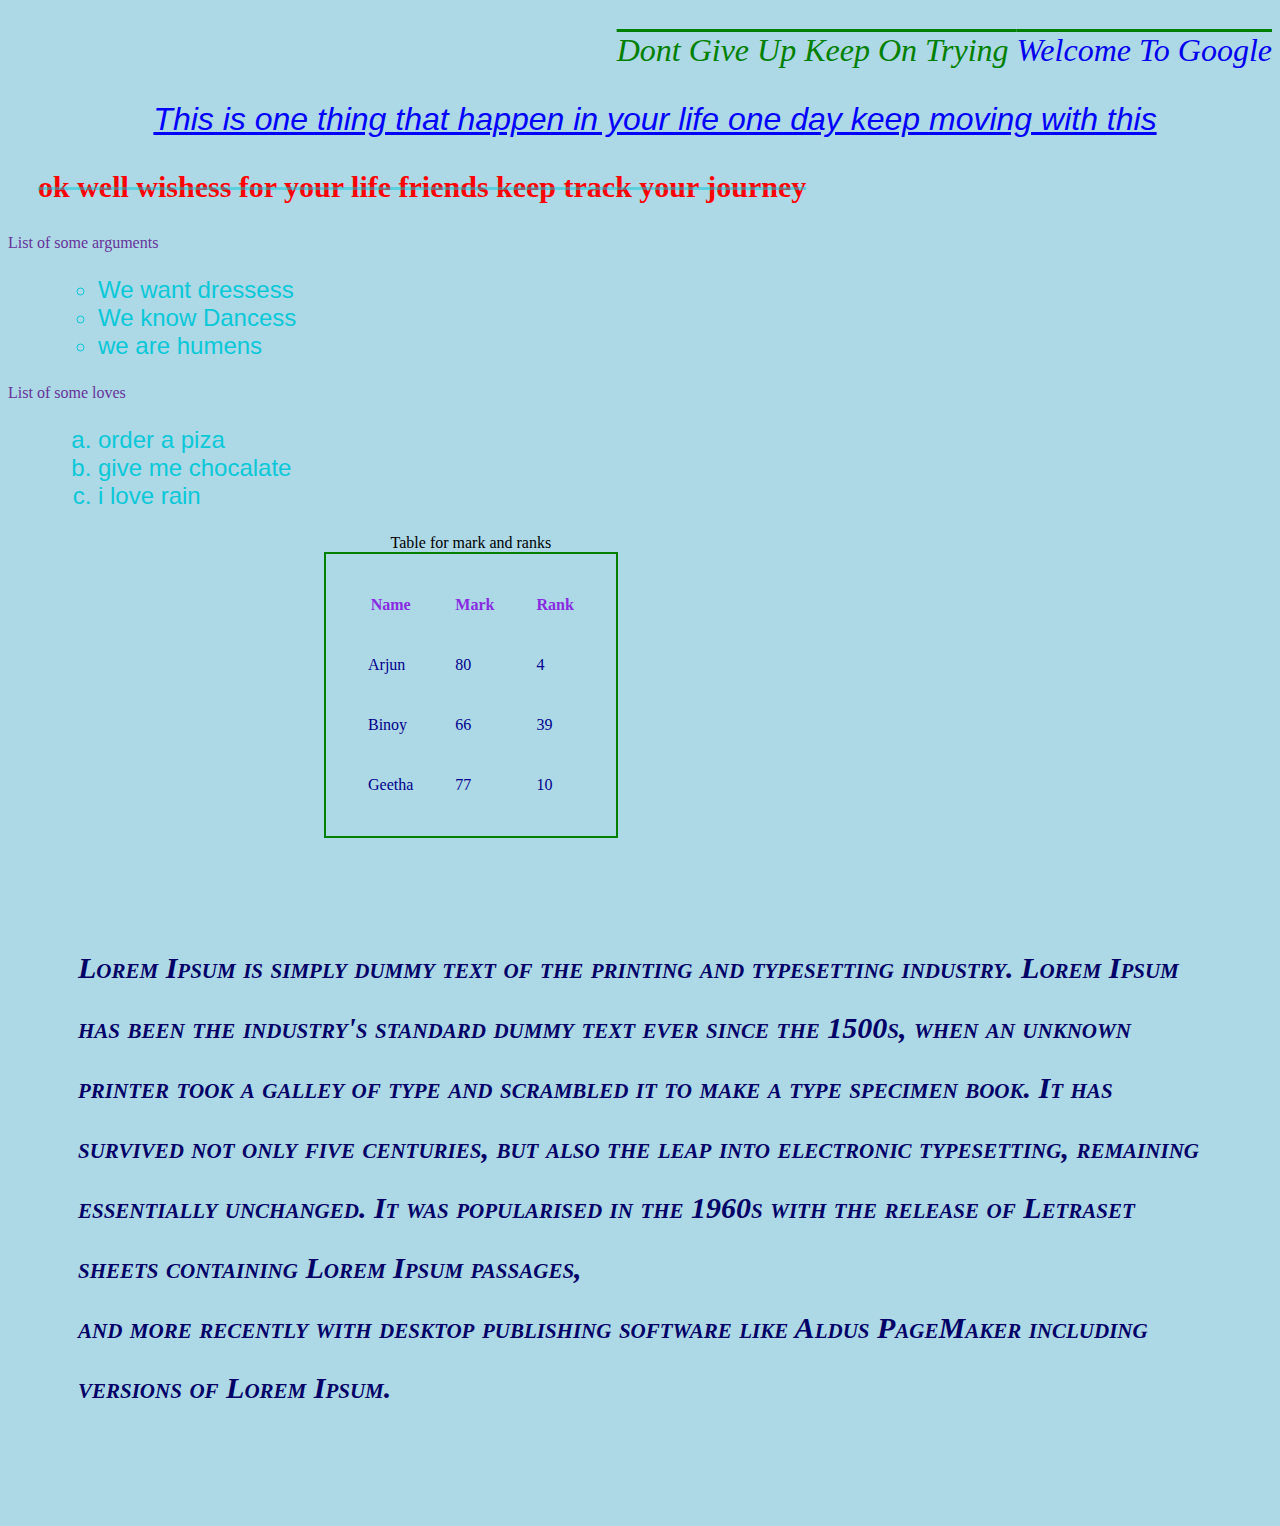
==== index.html @ 55c9ad76 "Html css project learning" ====
<!DOCTYPE html>
<html lang="en">
<head>
    <meta charset="UTF-8">
    <meta http-equiv="X-UA-Compatible" content="IE=edge">
    <meta name="viewport" content="width=device-width, initial-scale=1.0">
    <link rel="stylesheet" href="styles/style1.css">
    <title>First css</title> 
</head>
<body>

    <!--simple paragraphs for learning font,text,hover,link styles-->

    <p class="first">Dont give up keep on trying  <a href="https://google.com"class="a1">Welcome to google</a></p>
    <p class="second">This is one thing that happen in your life one day keep moving with this</p>
    <p class="third">ok well wishess for your life friends keep track your journey</p>

    <!--Now we use styles for lists-->

    <p class="li-head">List of some arguments</p>
    <ul class="ul">
        <li>We want dressess</li>
        <li>We know Dancess</li>
        <li>we are humens</li>
    </ul>
    <p class="li-head">List of some loves</p>
    <ol class="ol">
        <li>order a piza</li>
        <li>give me chocalate</li>
        <li>i love rain</li>
    </ol>

    <!--Table styling-->

    

    <table class="table1">
        <caption>Table for mark and ranks</caption>
        <tr>
            <th>Name</th>
            <th>Mark</th>
            <th>Rank</th>
        </tr>
        <tr>
            <td>Arjun</td>
            <td>80</td>
            <td>4</td>
        </tr>
        <tr>
            <td>Binoy</td>
            <td>66</td>
            <td>39</td>
        </tr>
        <tr>
            <td>Geetha</td>
            <td>77</td>
            <td>10</td>
        </tr>
    </table>

    <!-- div element -->

    <div class="div1">
        <p class="lorem">Lorem Ipsum is simply dummy text of the printing and typesetting industry.
             Lorem Ipsum has been the industry's standard dummy text ever since the 1500s,
              when an unknown printer took a galley of type and scrambled it to make a type specimen book. It has
              <br> survived not only five centuries, but also the leap into electronic typesetting, remaining
               essentially unchanged. It was popularised in the 1960s with the release of Letraset sheets containing 
               Lorem Ipsum passages,<br> and more recently with desktop publishing software like Aldus PageMaker including versions of Lorem Ipsum.
        </p>
    </div>

</body>
</html>
---- styles/style1.css ----
body{
    background-color: lightblue;
}

p.first{
    text-align: right;
    color: green;
    text-decoration: overline;
    text-transform: capitalize;
    text-overflow: ellipsis;
    text-indent: 1px;
    font-size: 2rem;
    font-family: Cambria, Cochin, Georgia, Times, 'Times New Roman', serif;
    font-style: oblique;
    font-stretch: expanded;
}
p.second{
    color: blue;
    text-decoration: underline;
    text-indent: 30px;
    text-align: center;
    font-family: Verdana, Geneva, Tahoma, sans-serif;
    font-size: 2em;
    font-style:italic;
    font-stretch: narrower;
}
p.third{
    color: red;
    text-align: start;
    text-indent: 30px;
    text-decoration: line-through;
    text-decoration-color: rgba(10, 200,216, 0.5);
    font-size: 30px;
    font-weight: bolder;
}
.a1{
    font-size: 2rem;
    text-decoration: none;
}

.a1:hover{
    color: green;
}
.a1:active{
    color: red;
}
.a1:visited{
    color: lightblue;
}
.li-head{
     color: rebeccapurple;
}

.ul{
    list-style-type: circle;
    margin-left:50px;
    font-size: 1.5em;
    font-family: 'Gill Sans', 'Gill Sans MT', Calibri, 'Trebuchet MS', sans-serif;
    color: rgba(10, 200,216);
}
.ol{
    list-style-type:lower-alpha;
    margin-left:50px;
    font-size: 1.5em;
    font-family: 'Gill Sans', 'Gill Sans MT', Calibri, 'Trebuchet MS', sans-serif;
    color: rgba(10, 200,216);
}
.table1{
    margin-left: 25%;
    padding: 20px;
    border:2px solid green;
    border-collapse: separate;
}
th{
    padding: 20px;
    color: blueviolet;
}
td{
    padding: 20px;
    color: darkblue;
}
.lorem{
    padding: 20px;
    font-family: Georgia, "Times New Roman", Times, serif;
    font-size: 30px;
    font-style: italic;
    font-weight: bold;
    font-variant: small-caps;
    color: #006;
    line-height: 2em;
}
.div1{
    padding: 50px;
}
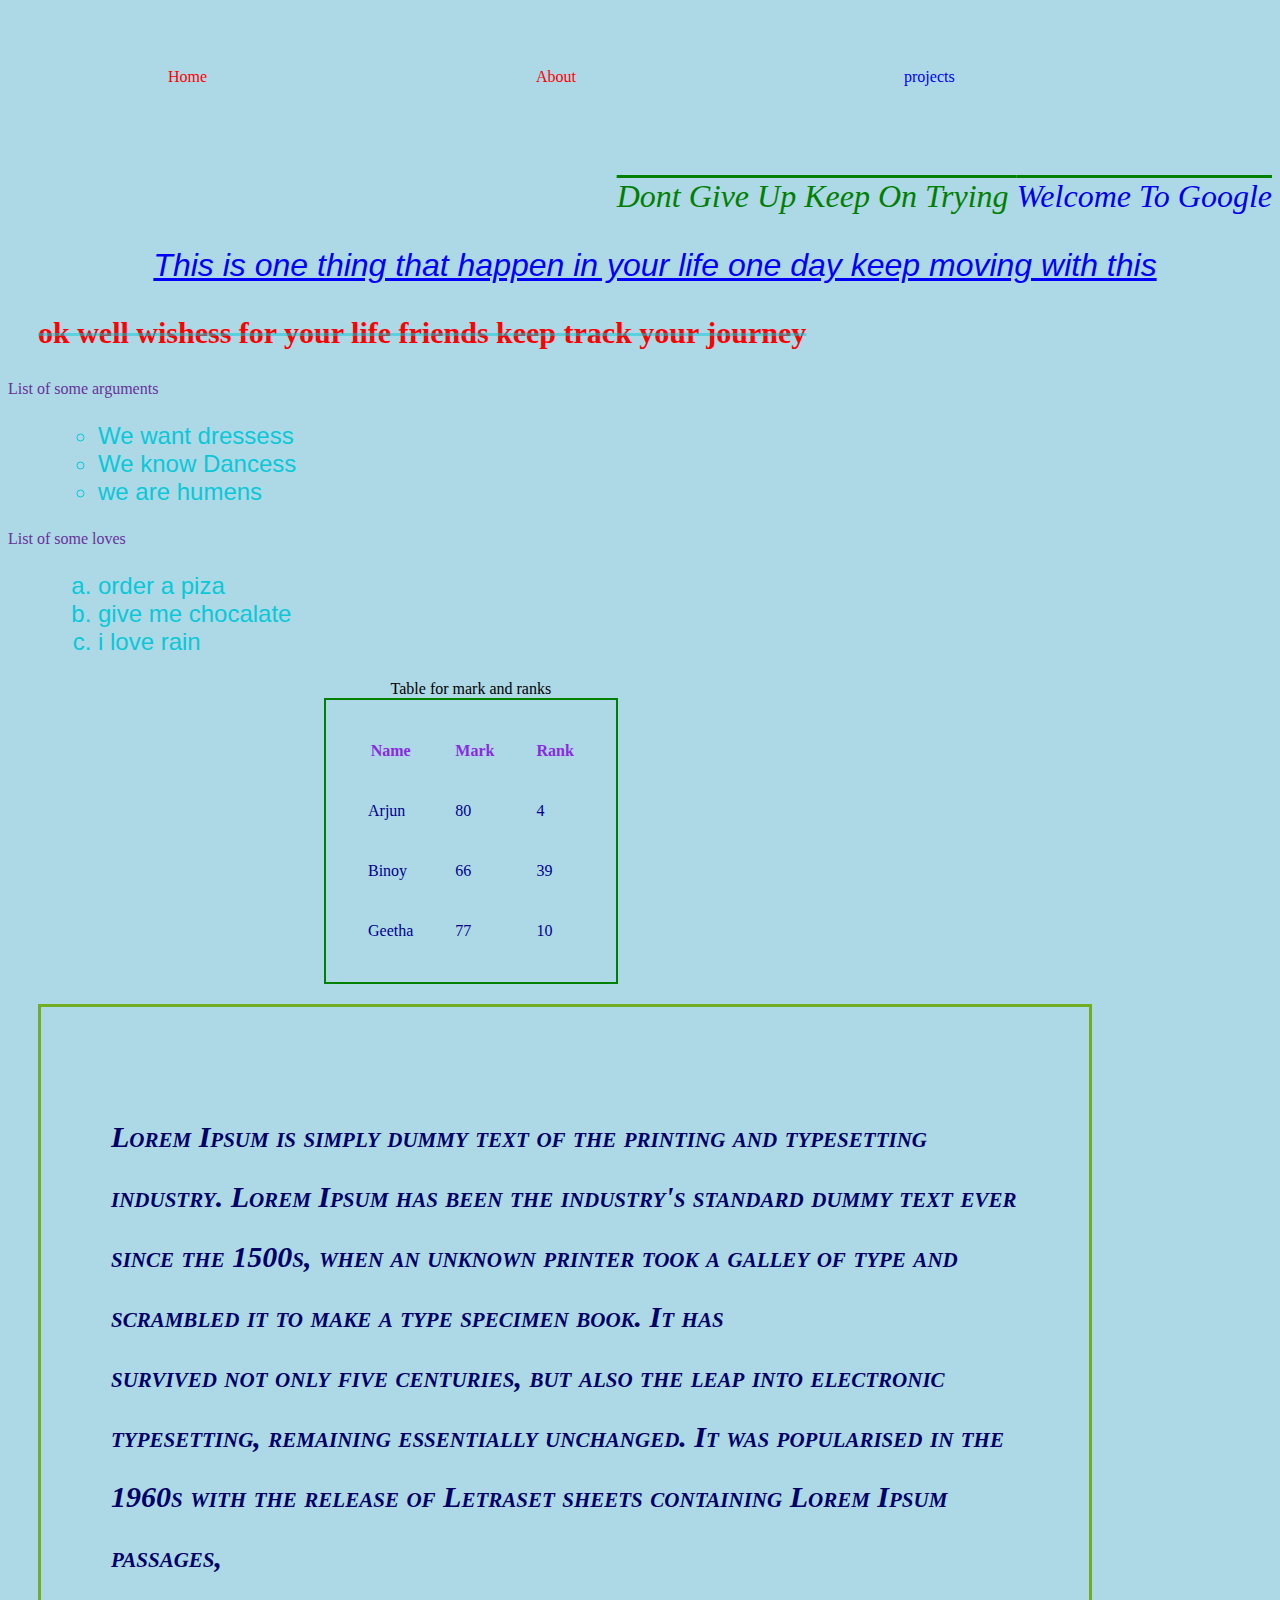
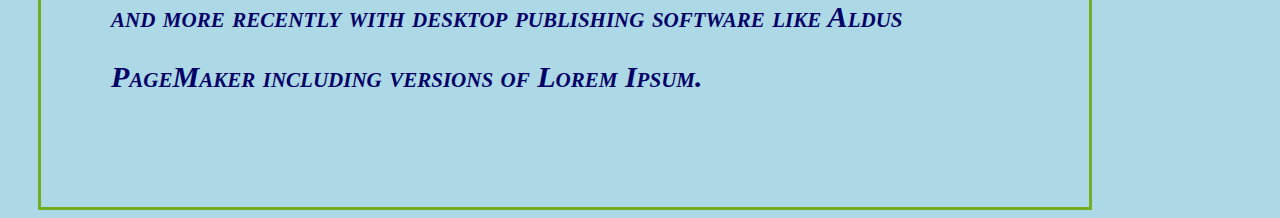
==== commit a9d43d50: "practice flexbox" ====
--- a/index.html
+++ b/index.html
@@ -8,6 +8,14 @@
     <title>First css</title> 
 </head>
 <body>
+    <!--flex -->
+
+    <div class="wraper">
+        <div class="one">Home</div>
+        <div class="two">About</div>
+        <div class="three"><a href="flexbox.html" style="text-decoration:none">projects</a></div>
+    </div>
+
 
     <!--simple paragraphs for learning font,text,hover,link styles-->
 
@@ -70,5 +78,6 @@
         </p>
     </div>
 
+    
 </body>
 </html>--- a/styles/style1.css
+++ b/styles/style1.css
@@ -39,13 +39,13 @@
 }
 
 .a1:hover{
-    color: green;
+    background-color: beige;
 }
 .a1:active{
     color: red;
 }
 .a1:visited{
-    color: lightblue;
+    color: blue;
 }
 .li-head{
      color: rebeccapurple;
@@ -91,4 +91,25 @@
 }
 .div1{
     padding: 50px;
+}
+.div1{
+    margin-top: 20px;
+    position: relative;
+    left: 30px;
+    border: 3px solid #73AD21;
+    width: 75%;
+}
+.wraper{
+    margin-left: 100px;
+    padding:30px;
+    color:red;
+    display: flex;
+}
+div.three{
+    color:blue;
+    cursor: pointer;
+}
+.wraper > div{
+    flex:1;
+    padding: 30px;
 }